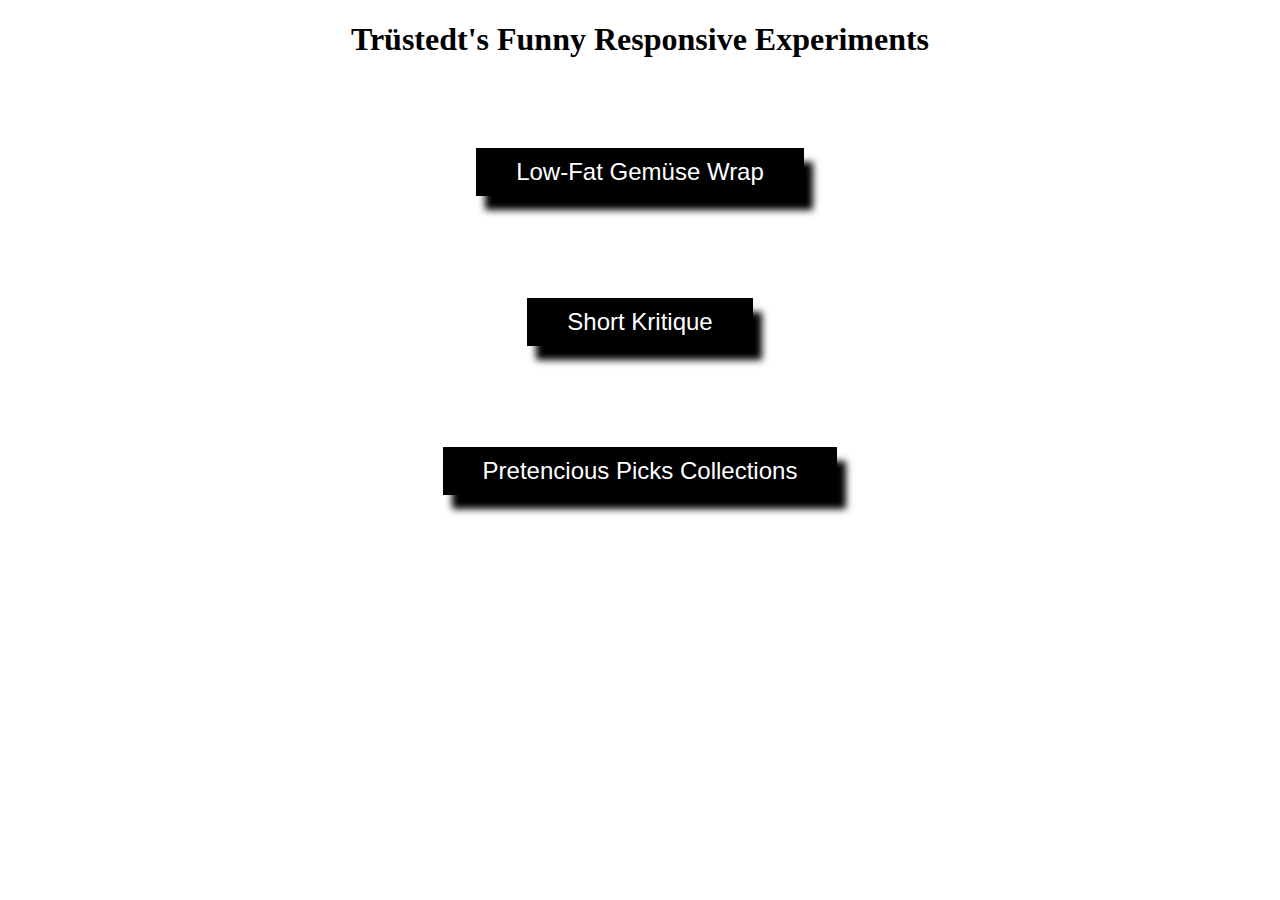
==== index.html @ ba8dd982 "pretencious picks & index" ====
<!DOCTYPE html>

<html>


<head>

<title>responsive design</title>
<link rel="stylesheet" href="style.css">

</head>


<body>

<h1>Trüstedt's Funny Responsive Experiments</h1><br>
<div class="button_manager">
<button type="button" onclick="location.href = 'nohandle.html';">Low-Fat Gemüse Wrap</button><br>
<button type="button" onclick="location.href = 'adaptive.html';">Short Kritique</button><br>
<button type="button" onclick="location.href = 'responsive.html';">Pretencious Picks Collections</button>
</div>

<body>


</html>
---- style.css ----
.button_manager {

	text-align: center;

}


h1 {

	text-align: center;

}


button:hover {

	background-color: #ccc;
	color: #333;

	box-shadow: 4px 7px 4px purple;
	transform: translateY(1px);

}


button {

	background-color: black;
	color: white;

	align: center;
	text-decoration: none;
	font-size: 24px;
	border: 0px;
	padding: 10px 40px;
	margin: 4% 0%;
	display: inline-block;

	box-shadow: 9px 14px 7px black;

}


button:active {

	background-color:#a00;
	color: black;

	box-shadow: 2px 4px 1px red;
	transform: translateY(4px);

}
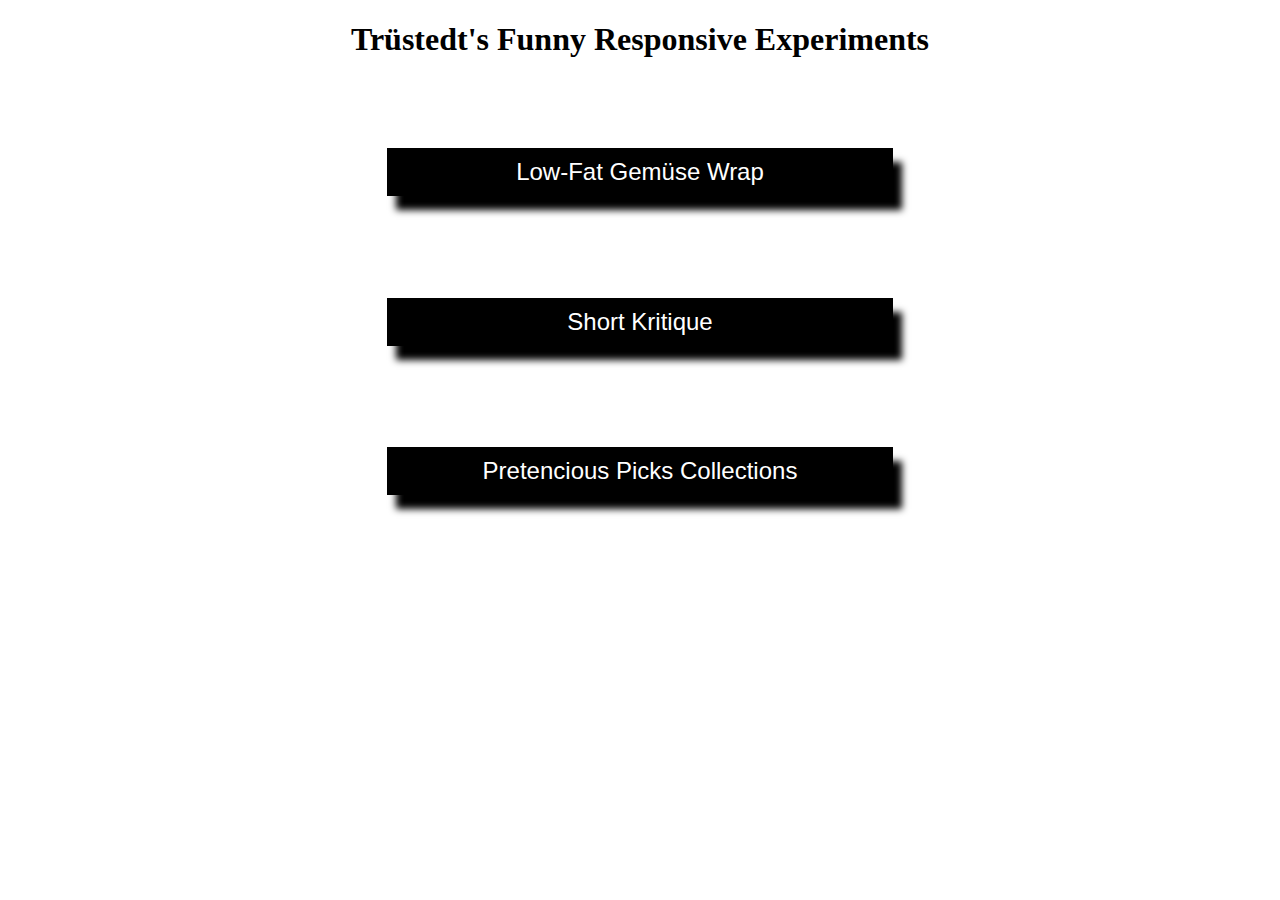
==== commit 7172a313: "pseudoimplementation & screenshots" ====
--- a/index.html
+++ b/index.html
@@ -1,26 +1,28 @@
 <!DOCTYPE html>
 
 <html>
+<head>
 
-
-<head>
 
 <title>responsive design</title>
 <link rel="stylesheet" href="style.css">
 
+
 </head>
+<body>
+
+
+<h1>Trüstedt's Funny Responsive Experiments</h1><br>
+
+
+<div class="button_manager">
+
+<button type="button" onclick="location.href = 'nohandle.html';">Low-Fat Gemüse Wrap</button><br>
+<button type="button" onclick="location.href = 'adaptive.html';">Short Kritique</button><br>
+<button type="button" onclick="location.href = 'responsive.html';">Pretencious Picks Collections</button>
+
+</div>
 
 
 <body>
-
-<h1>Trüstedt's Funny Responsive Experiments</h1><br>
-<div class="button_manager">
-<button type="button" onclick="location.href = 'nohandle.html';">Low-Fat Gemüse Wrap</button><br>
-<button type="button" onclick="location.href = 'adaptive.html';">Short Kritique</button><br>
-<button type="button" onclick="location.href = 'responsive.html';">Pretencious Picks Collections</button>
-</div>
-
-<body>
-
-
 </html>
--- a/style.css
+++ b/style.css
@@ -18,7 +18,7 @@
 	color: #333;
 
 	box-shadow: 4px 7px 4px purple;
-	transform: translateY(1px);
+	transform: translateY(2px);
 
 }
 
@@ -33,6 +33,7 @@
 	font-size: 24px;
 	border: 0px;
 	padding: 10px 40px;
+	width: 40%;
 	margin: 4% 0%;
 	display: inline-block;
 
@@ -50,3 +51,14 @@
 	transform: translateY(4px);
 
 }
+
+
+@media screen and (max-width: 1200px) {
+
+	button {
+
+		width: 75%;
+
+	}
+
+}
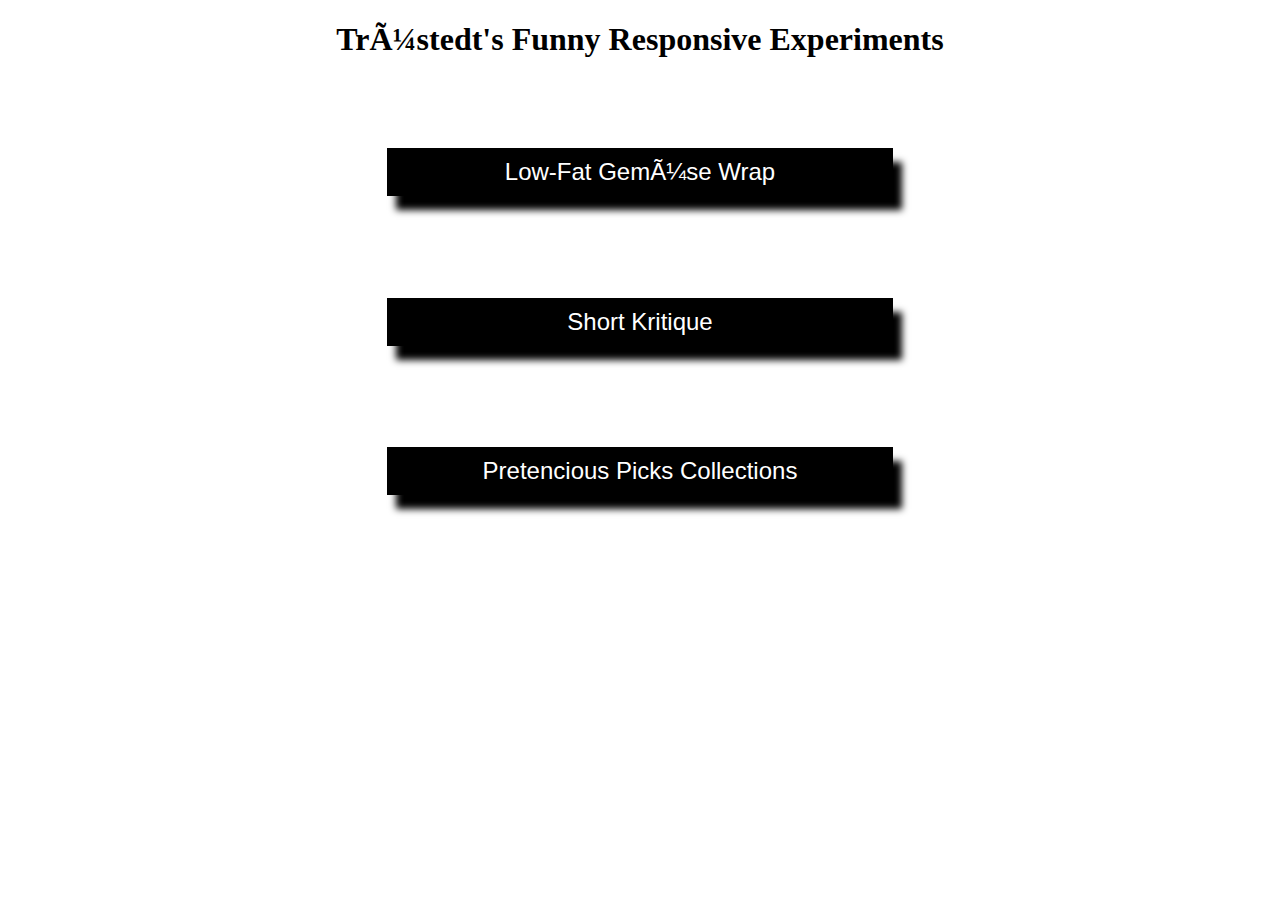
==== commit 43778113: "finalizing for presentation" ====
--- a/index.html
+++ b/index.html
@@ -4,6 +4,7 @@
 <head>
 
 
+<meta http-eqiv="content-type" content="text/html; charset=utf-8">
 <title>responsive design</title>
 <link rel="stylesheet" href="style.css">
 
@@ -19,7 +20,8 @@
 
 <button type="button" onclick="location.href = 'nohandle.html';">Low-Fat Gemüse Wrap</button><br>
 <button type="button" onclick="location.href = 'adaptive.html';">Short Kritique</button><br>
-<button type="button" onclick="location.href = 'responsive.html';">Pretencious Picks Collections</button>
+<button type="button" onclick="location.href = 'responsive.html';">Pretencious Picks Collections</button><br>
+<button type="button" class="hiddenjutsu" onclick="location.href = 'improved.html';">Improving Gemüsewrap</button>
 
 </div>
 
--- a/style.css
+++ b/style.css
@@ -36,6 +36,7 @@
 	width: 40%;
 	margin: 4% 0%;
 	display: inline-block;
+	transition: 0.2s;
 
 	box-shadow: 9px 14px 7px black;
 
@@ -53,6 +54,21 @@
 }
 
 
+.hiddenjutsu {
+
+	opacity: 0;
+	transition: 0.4s;
+
+}
+
+
+.hiddenjutsu:hover {
+
+	opacity: 1;
+
+}
+
+
 @media screen and (max-width: 1200px) {
 
 	button {
